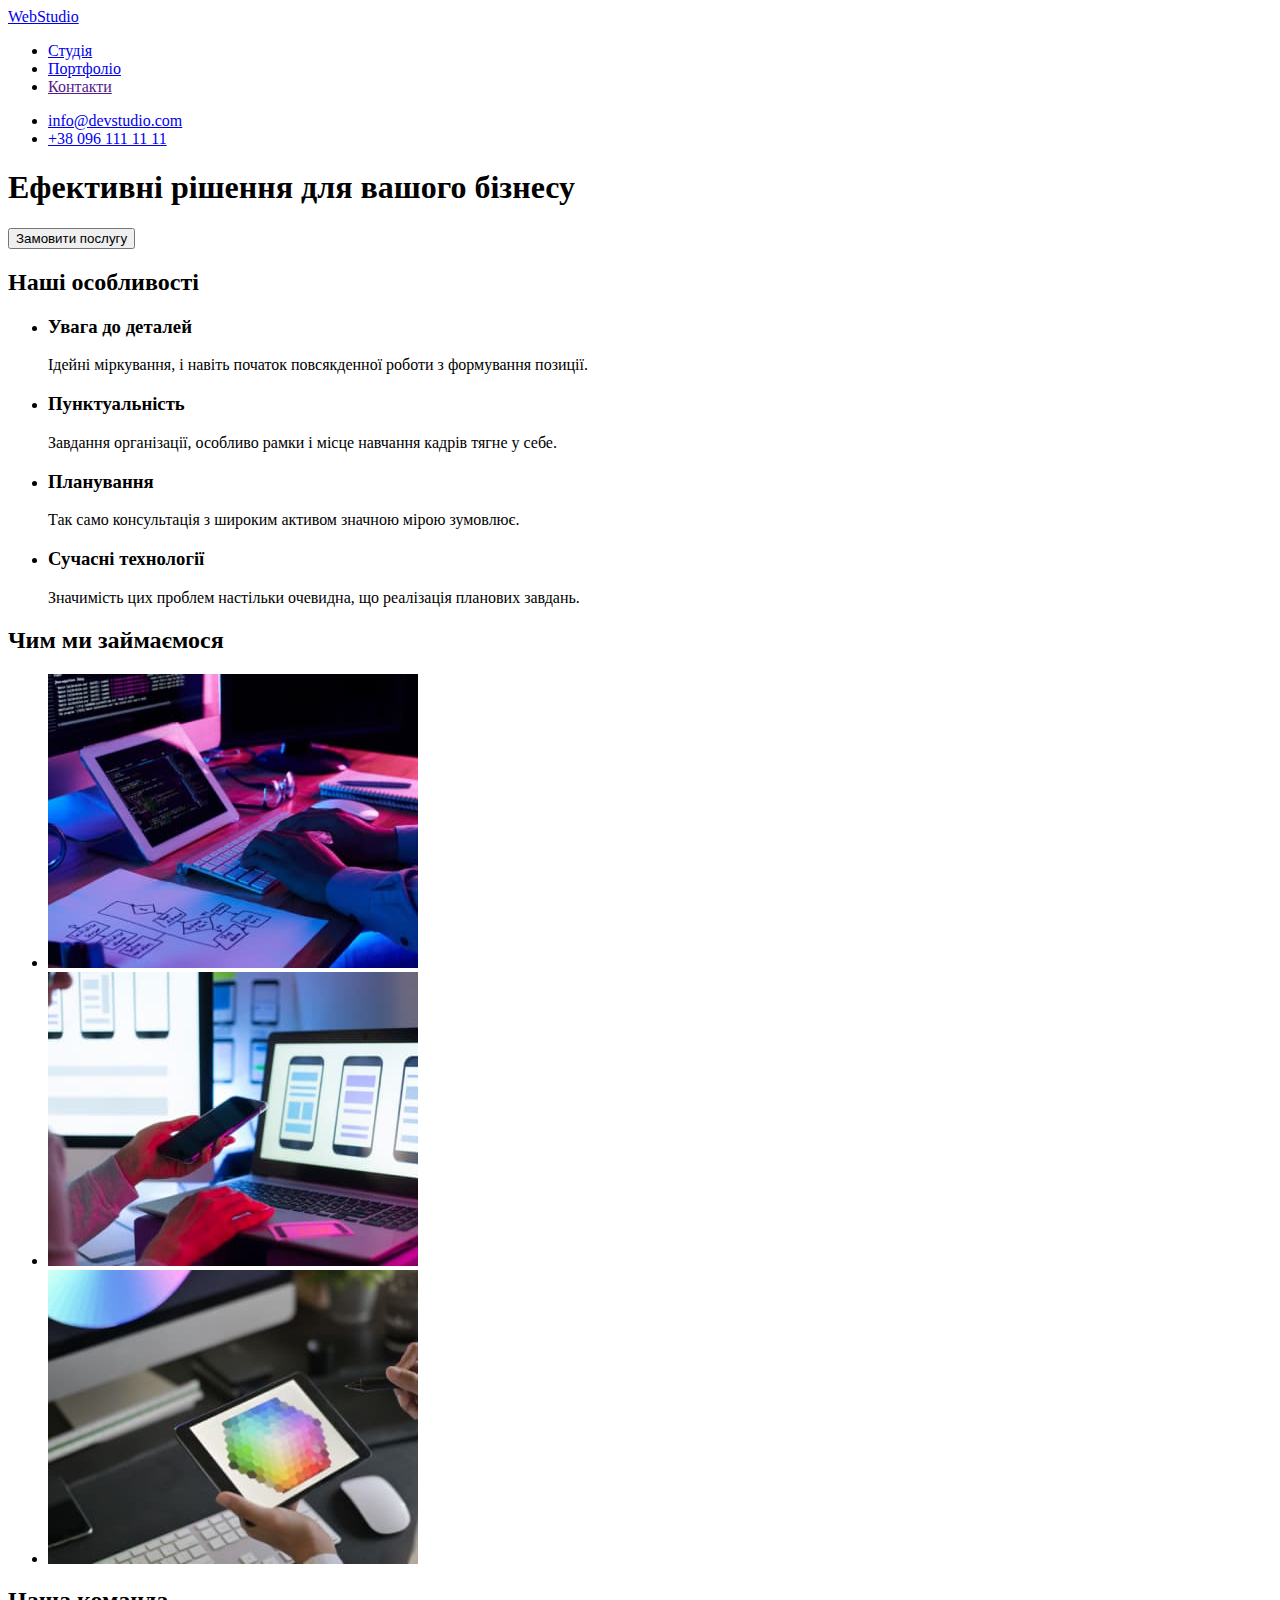
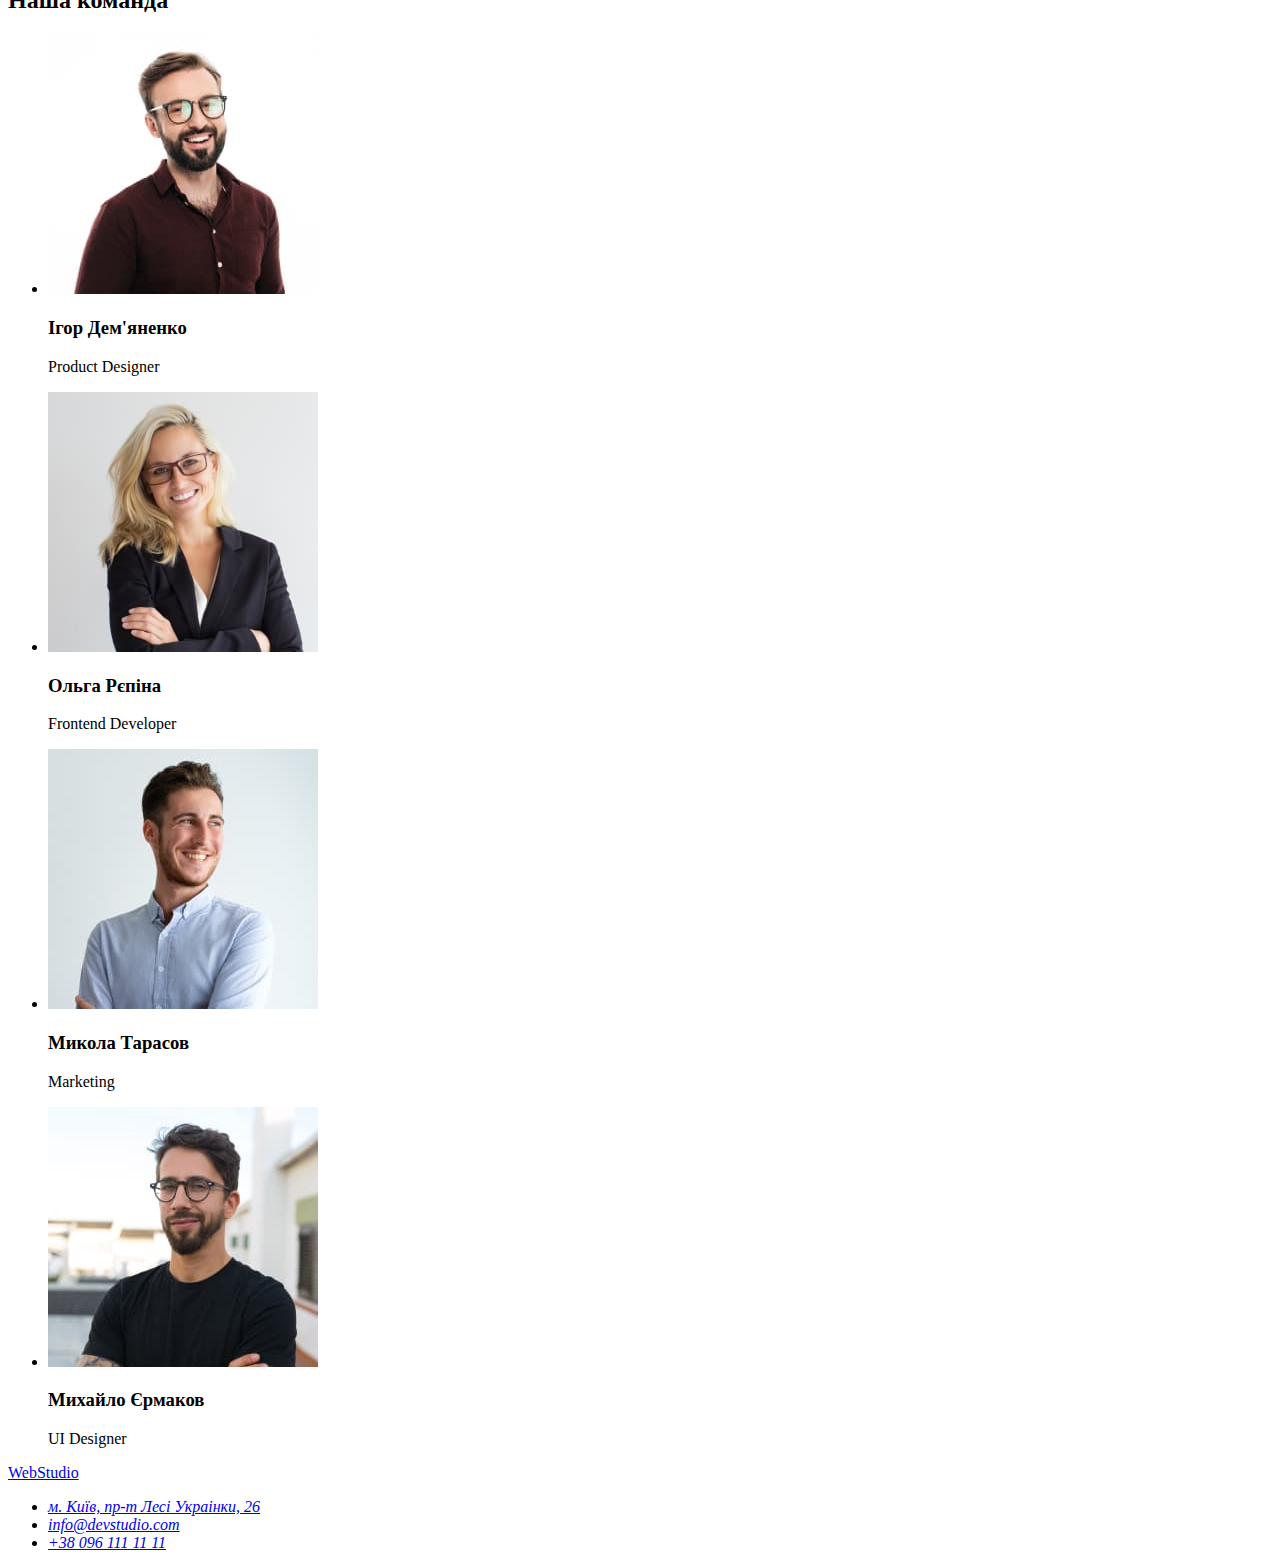
==== index.html @ 62513a07 "marking" ====
<!DOCTYPE html>
<html lang="uk">

<head>
    <meta charset="UTF-8">
    <meta http-equiv="X-UA-Compatible" content="IE=edge">
    <meta name="viewport" content="width=device-width, initial-scale=1.0">
    <title>Студія</title>
</head>

<body>
    <header>
        <nav>
            <a lang="en" href="./index.html">WebStudio</a>
            <ul>
                <li><a href="./index.html">Студія</a></li>
                <li><a href="./portfolio.html">Портфоліо</a></li>
                <li><a href="">Контакти</a></li>
            </ul>
        </nav>
        <ul>
            <li><a href="mailto:info@devstudio.com">info@devstudio.com</a></li>
            <li><a href="tel:+380961111111">+38 096 111 11 11</a></li>
        </ul>


    </header>
    <main>
        <section>
            <h1>Ефективні рішення для вашого бізнесу</h1>
            <button type="button">Замовити послугу</button>
        </section>
        <section>
            <h2>Наші особливості</h2>
            <ul>
                <li>
                    <h3>Увага до деталей</h3>
                    <p>Ідейні міркування, і навіть початок повсякденної роботи з формування позиції.</p>
                </li>
                <li>
                    <h3>Пунктуальність</h3>
                    <p>Завдання організації, особливо рамки і місце навчання кадрів тягне у себе.</p>
                </li>
                <li>
                    <h3>Планування</h3>
                    <p>Так само консультація з широким активом значною мірою зумовлює.</p>
                </li>
                <li>
                    <h3>Сучасні технології</h3>
                    <p>Значимість цих проблем настільки очевидна, що реалізація планових завдань.</p>
                </li>
            </ul>
        </section>
        <section>
            <h2>Чим ми займаємося</h2>
            <ul>
                <li><img src="./images/img.jpg" alt="десктопні додатки" width="370"></li>
                <li><img src="./images/img1.jpg" alt="мобільні додатки" width="370"></li>
                <li><img src="./images/img2.jpg" alt="дизайнерські рішення" width="370"></li>
            </ul>
        </section>
        <section>
            <h2>Наша команда</h2>
            <ul>
                <li><img src="./images/img3.jpg" alt="чоловік" width="270">
                    <h3>Ігор Дем'яненко</h3>
                    <p lang="en">Product Designer</p>
                </li>
                <li><img src="./images/img4.jpg" alt="жінка" width="270">
                    <h3>Ольга Рєпіна</h3>
                    <p lang="en">Frontend Developer</p>
                </li>
                <li><img src="./images/img5.jpg" alt="чоловік" width="270">
                    <h3>Микола Тарасов</h3>
                    <p lang="en">Marketing</p>
                </li>
                <li><img src="./images/img6.jpg" alt="чоловік" width="270">
                    <h3>Михайло Єрмаков</h3>
                    <p lang="en">UI Designer</p>
                </li>
            </ul>
        </section>
    </main>
    <footer>
        <a lang="en" href="./index.html">WebStudio</a>
        <address>
            <ul>

                <li><a href="https://goo.gl/maps/CPtrU1FHBa2aNyZL9" target="_blank"
                        rel="noopener noreferrer nofollow">м. Київ, пр-т Лесі
                        Украінки, 26</a></li>
                <li><a href="mailto:info@devstudio.com">info@devstudio.com</a></li>
                <li><a href="tel:+380961111111">+38 096 111 11 11</a></li>

            </ul>
        </address>
    </footer>
</body>

</html>
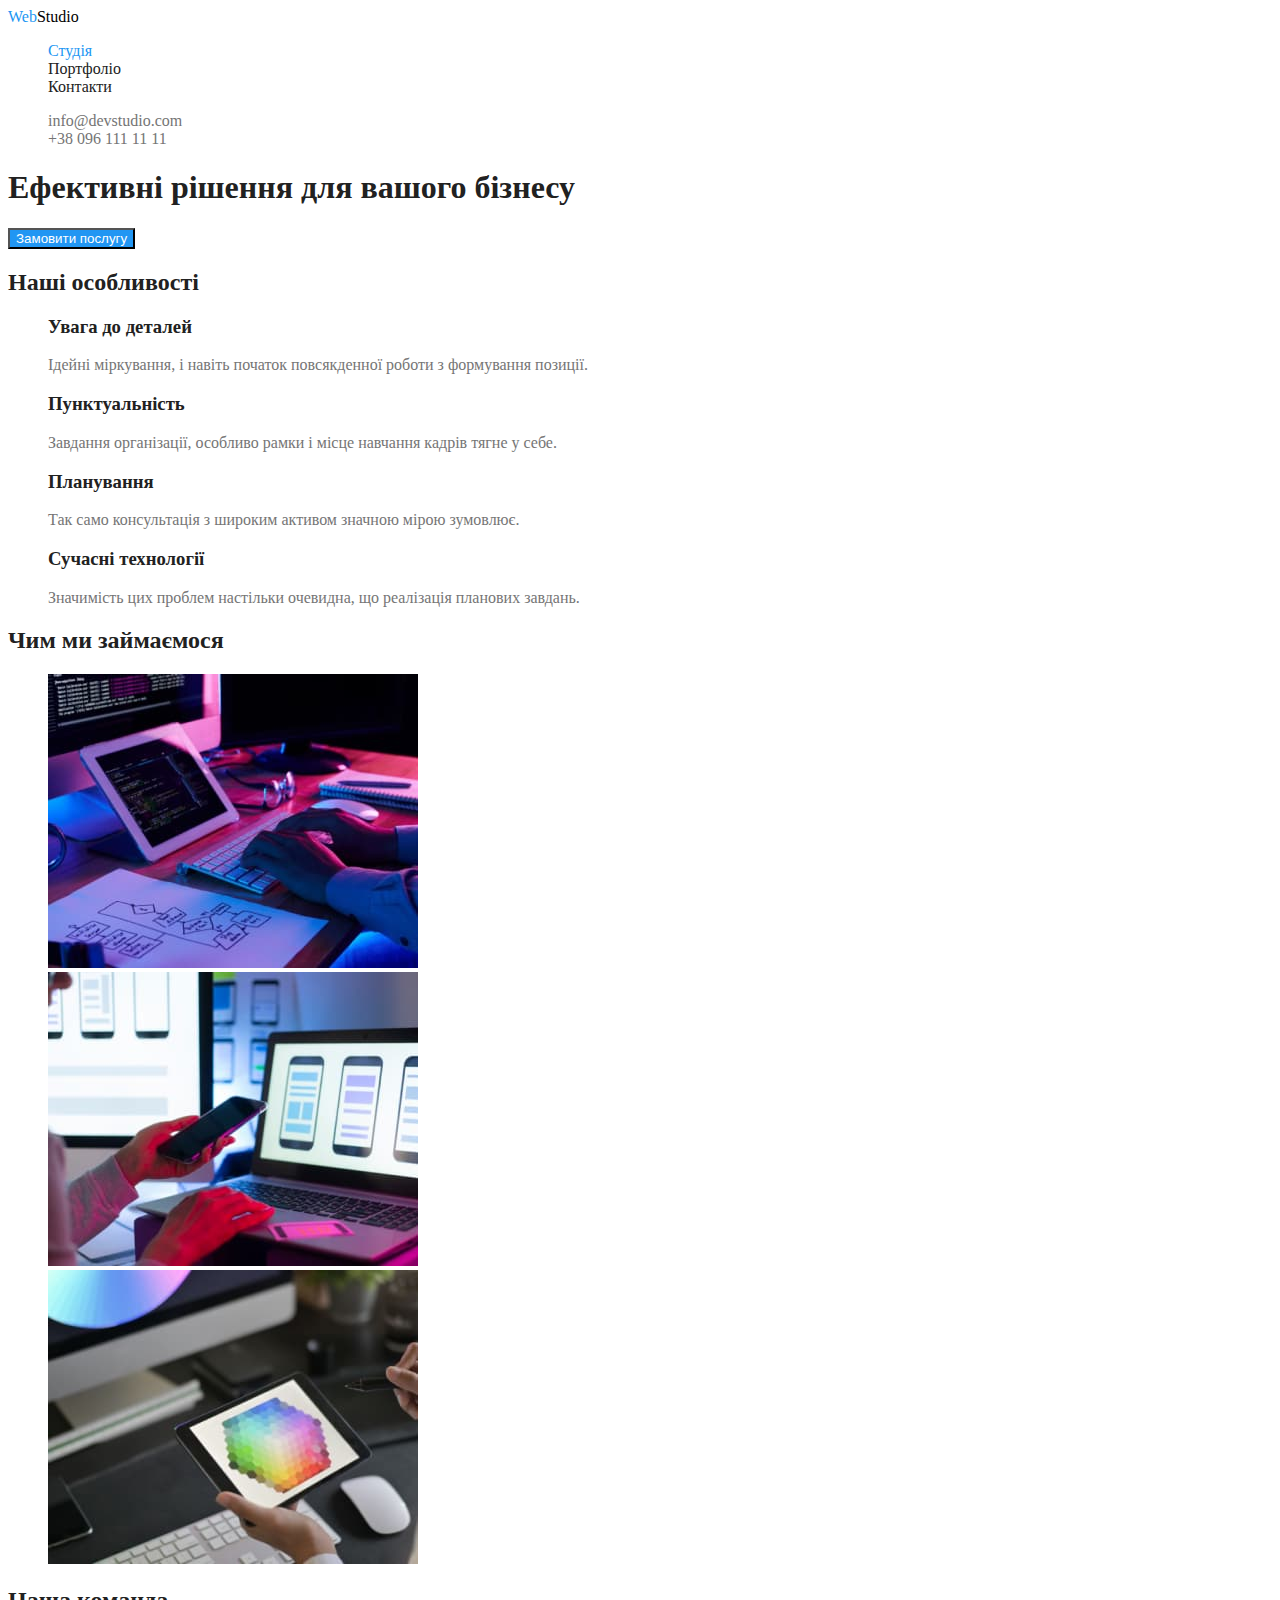
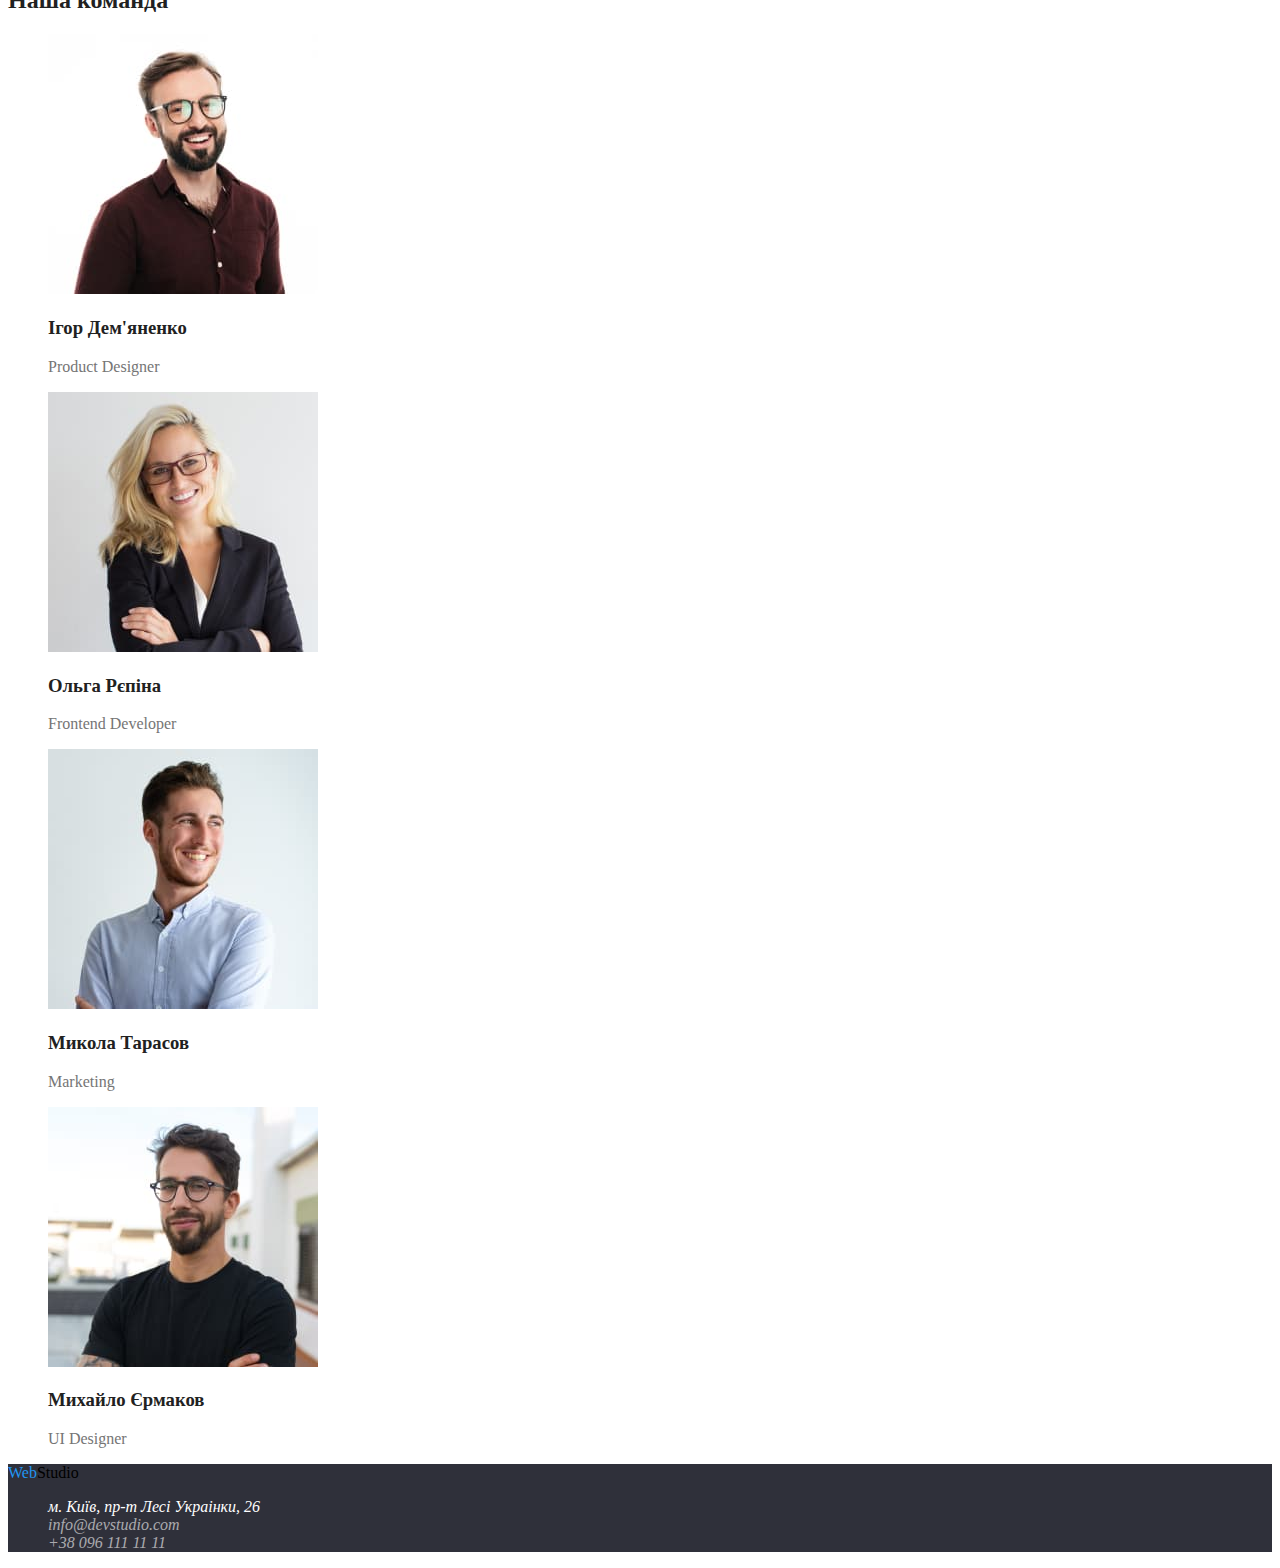
==== commit 92209d9b: "first-css" ====
--- a/index.html
+++ b/index.html
@@ -6,91 +6,95 @@
     <meta http-equiv="X-UA-Compatible" content="IE=edge">
     <meta name="viewport" content="width=device-width, initial-scale=1.0">
     <title>Студія</title>
+    <link rel="stylesheet" href="./css/styles.css">
 </head>
 
 <body>
     <header>
         <nav>
-            <a lang="en" href="./index.html">WebStudio</a>
-            <ul>
-                <li><a href="./index.html">Студія</a></li>
-                <li><a href="./portfolio.html">Портфоліо</a></li>
-                <li><a href="">Контакти</a></li>
+            <a lang="en" class="logo" href="./index.html"><span class="logo-accent">Web</sapn><span
+                        class="logo-accent-second">Studio</span></a>
+            <ul class="site-nav">
+                <li><a class="link current" href="./index.html">Студія</a></li>
+                <li><a class="link" href="./portfolio.html">Портфоліо</a></li>
+                <li><a class="link" href="">Контакти</a></li>
             </ul>
         </nav>
-        <ul>
-            <li><a href="mailto:info@devstudio.com">info@devstudio.com</a></li>
-            <li><a href="tel:+380961111111">+38 096 111 11 11</a></li>
+        <ul class="site-contacts">
+            <li><a class="link" href="mailto:info@devstudio.com">info@devstudio.com</a></li>
+            <li><a class="link" href="tel:+380961111111">+38 096 111 11 11</a></li>
         </ul>
 
 
     </header>
     <main>
-        <section>
-            <h1>Ефективні рішення для вашого бізнесу</h1>
-            <button type="button">Замовити послугу</button>
+        <section class="hero">
+            <h1 class="hero-title">Ефективні рішення для вашого бізнесу</h1>
+            <button class="button primary" type="button">Замовити послугу</button>
         </section>
-        <section>
-            <h2>Наші особливості</h2>
+        <section class="section">
+            <h2 class="section-title">Наші особливості</h2>
             <ul>
                 <li>
                     <h3>Увага до деталей</h3>
-                    <p>Ідейні міркування, і навіть початок повсякденної роботи з формування позиції.</p>
+                    <p class="paragraph">Ідейні міркування, і навіть початок повсякденної роботи з формування позиції.
+                    </p>
                 </li>
                 <li>
                     <h3>Пунктуальність</h3>
-                    <p>Завдання організації, особливо рамки і місце навчання кадрів тягне у себе.</p>
+                    <p class="paragraph">Завдання організації, особливо рамки і місце навчання кадрів тягне у себе.</p>
                 </li>
                 <li>
                     <h3>Планування</h3>
-                    <p>Так само консультація з широким активом значною мірою зумовлює.</p>
+                    <p class="paragraph">Так само консультація з широким активом значною мірою зумовлює.</p>
                 </li>
                 <li>
                     <h3>Сучасні технології</h3>
-                    <p>Значимість цих проблем настільки очевидна, що реалізація планових завдань.</p>
+                    <p class="paragraph">Значимість цих проблем настільки очевидна, що реалізація планових завдань.</p>
                 </li>
             </ul>
         </section>
-        <section>
-            <h2>Чим ми займаємося</h2>
+        <section class="section">
+            <h2 class="section-title">Чим ми займаємося</h2>
             <ul>
                 <li><img src="./images/img.jpg" alt="десктопні додатки" width="370"></li>
                 <li><img src="./images/img1.jpg" alt="мобільні додатки" width="370"></li>
                 <li><img src="./images/img2.jpg" alt="дизайнерські рішення" width="370"></li>
             </ul>
         </section>
-        <section>
-            <h2>Наша команда</h2>
+        <section class="section">
+            <h2 class="section-title">Наша команда</h2>
             <ul>
                 <li><img src="./images/img3.jpg" alt="чоловік" width="270">
                     <h3>Ігор Дем'яненко</h3>
-                    <p lang="en">Product Designer</p>
+                    <p class="paragraph" lang="en">Product Designer</p>
                 </li>
                 <li><img src="./images/img4.jpg" alt="жінка" width="270">
                     <h3>Ольга Рєпіна</h3>
-                    <p lang="en">Frontend Developer</p>
+                    <p class="paragraph" lang="en">Frontend Developer</p>
                 </li>
                 <li><img src="./images/img5.jpg" alt="чоловік" width="270">
                     <h3>Микола Тарасов</h3>
-                    <p lang="en">Marketing</p>
+                    <p class="paragraph" lang="en">Marketing</p>
                 </li>
                 <li><img src="./images/img6.jpg" alt="чоловік" width="270">
                     <h3>Михайло Єрмаков</h3>
-                    <p lang="en">UI Designer</p>
+                    <p class="paragraph" lang="en">UI Designer</p>
                 </li>
             </ul>
         </section>
     </main>
     <footer>
-        <a lang="en" href="./index.html">WebStudio</a>
+        <a lang="en" class="logo" href="./index.html"><span class="logo-accent">Web</sapn><span
+                    class="logo-accent-second">Studio</span></a>
         <address>
-            <ul>
+            <ul class="site-contacts-footer">
 
-                <li><a href="https://goo.gl/maps/CPtrU1FHBa2aNyZL9" target="_blank"
+                <li><a class="link address" href="https://goo.gl/maps/CPtrU1FHBa2aNyZL9" target="_blank"
                         rel="noopener noreferrer nofollow">м. Київ, пр-т Лесі
                         Украінки, 26</a></li>
-                <li><a href="mailto:info@devstudio.com">info@devstudio.com</a></li>
-                <li><a href="tel:+380961111111">+38 096 111 11 11</a></li>
+                <li><a class="link address-second" href="mailto:info@devstudio.com">info@devstudio.com</a></li>
+                <li><a class="link address-second" href="tel:+380961111111">+38 096 111 11 11</a></li>
 
             </ul>
         </address>
--- a/css/styles.css
+++ b/css/styles.css
@@ -0,0 +1,78 @@
+/*
+#2F303A первая секция бекцвет + футер
+#F5F5F5 вторая секция бекцв
+#F5F4FA третья секция бек */
+
+
+body {
+   background-color: #FFFFFF; 
+   color: #212121;
+}
+
+a {
+    text-decoration: none;
+}
+
+ul {
+    list-style: none;
+}
+footer{
+background-color: #2F303A;
+}
+
+:root {
+    --main-color: #FFFFFF;
+    --accent-color: #2196F3;
+    --link-color: #212121;
+    --site-contacts-color: #757575;
+    --footer-link-color: rgba(255, 255, 255, 0.6);
+}
+.logo-accent {
+    color: var(--accent-color);
+}
+
+.logo-accent-second {
+    color: #000000;
+}
+
+.paragraph{
+    color: var(--site-contacts-color);
+}
+.link {
+    color: var(--link-color);
+}
+.site-nav .link.current{
+    color: var(--accent-color);
+}
+
+.site-contacts .link{
+color: var(--site-contacts-color);
+}
+.site-contacts-footer .link.address{
+    color: var(--main-color);
+}
+.site-contacts-footer .link.address-second{
+    color: var(--footer-link-color);
+}
+
+.link:hover, .link:focus {
+    color: var(--accent-color);
+}
+
+.button.primary {
+    color: var(--main-color);
+    background-color: var(--accent-color);
+}
+
+.button:hover, .button:focus {
+    color: var(--main-color);
+    background-color: var(--accent-color);
+}
+
+.sectionpf-title {
+    color: var(--link-color);
+}
+
+.paragraphpf{
+    color: var(--site-contacts-color);
+}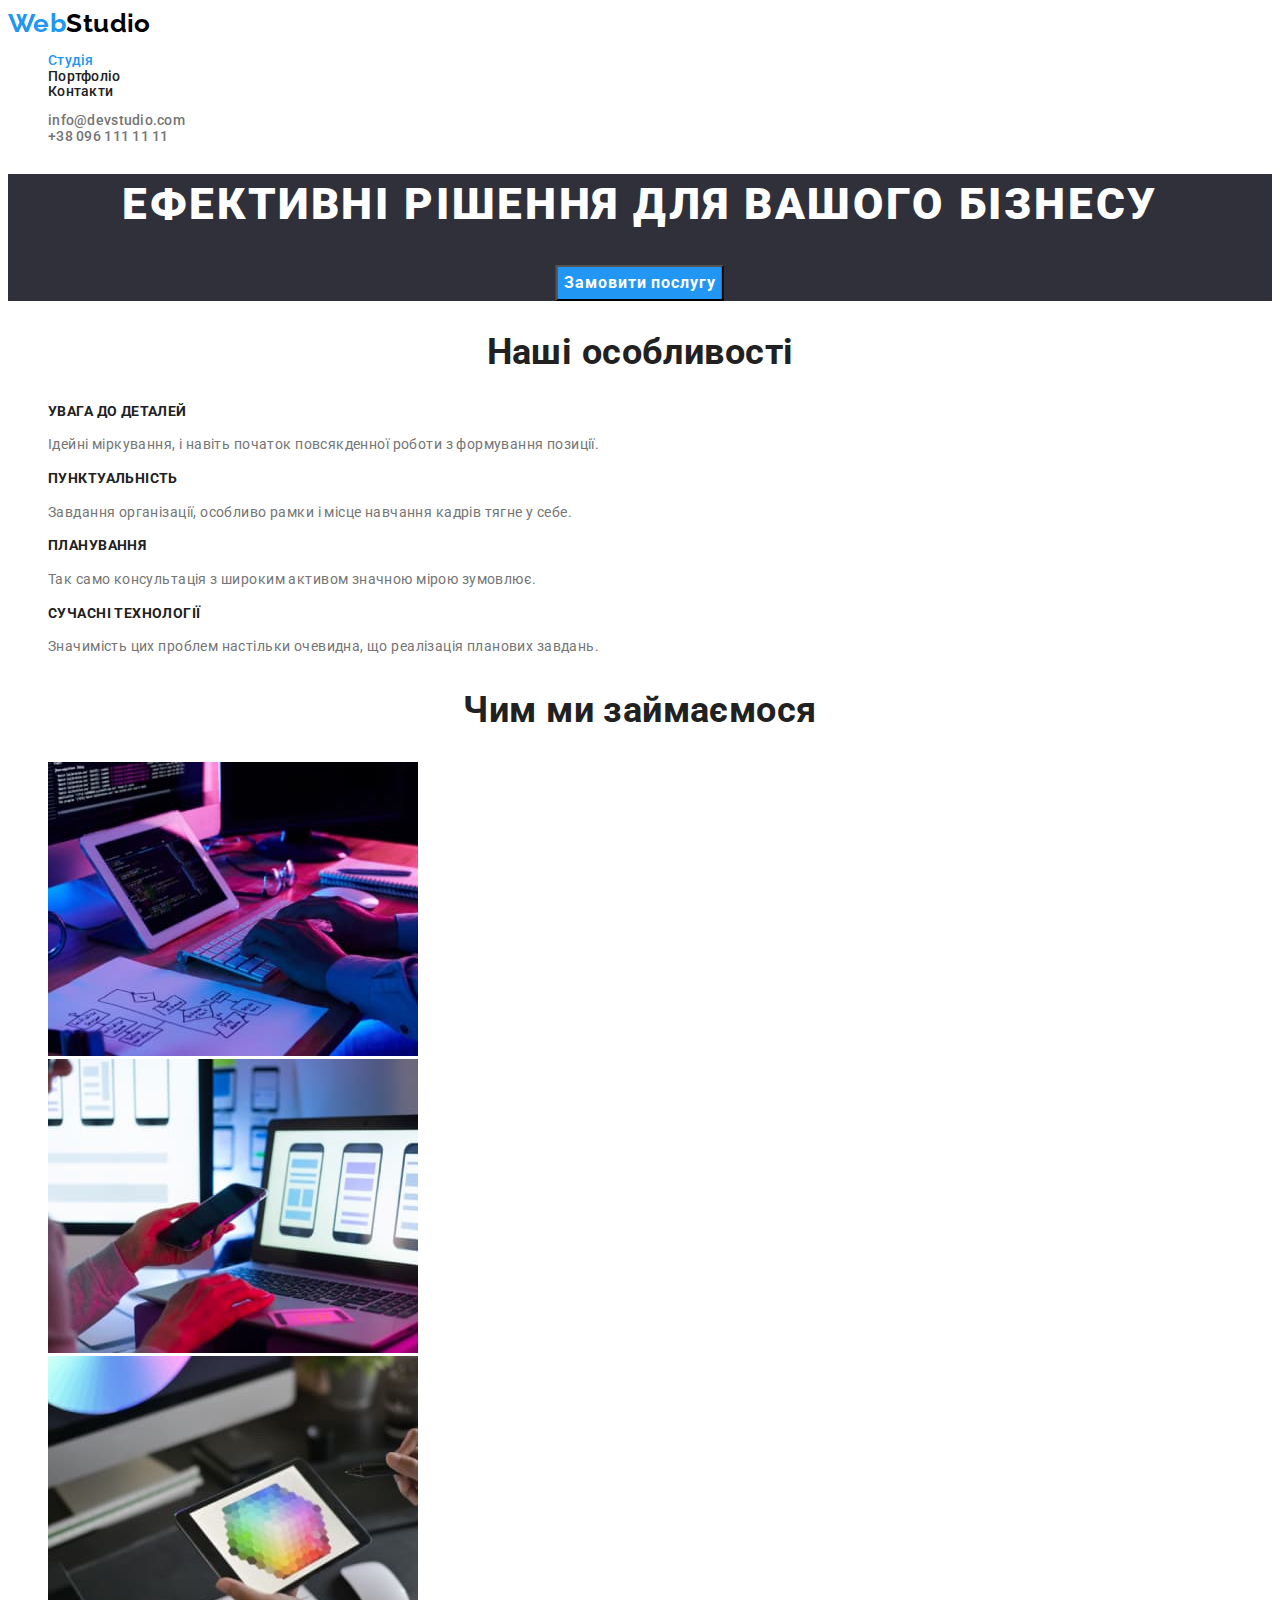
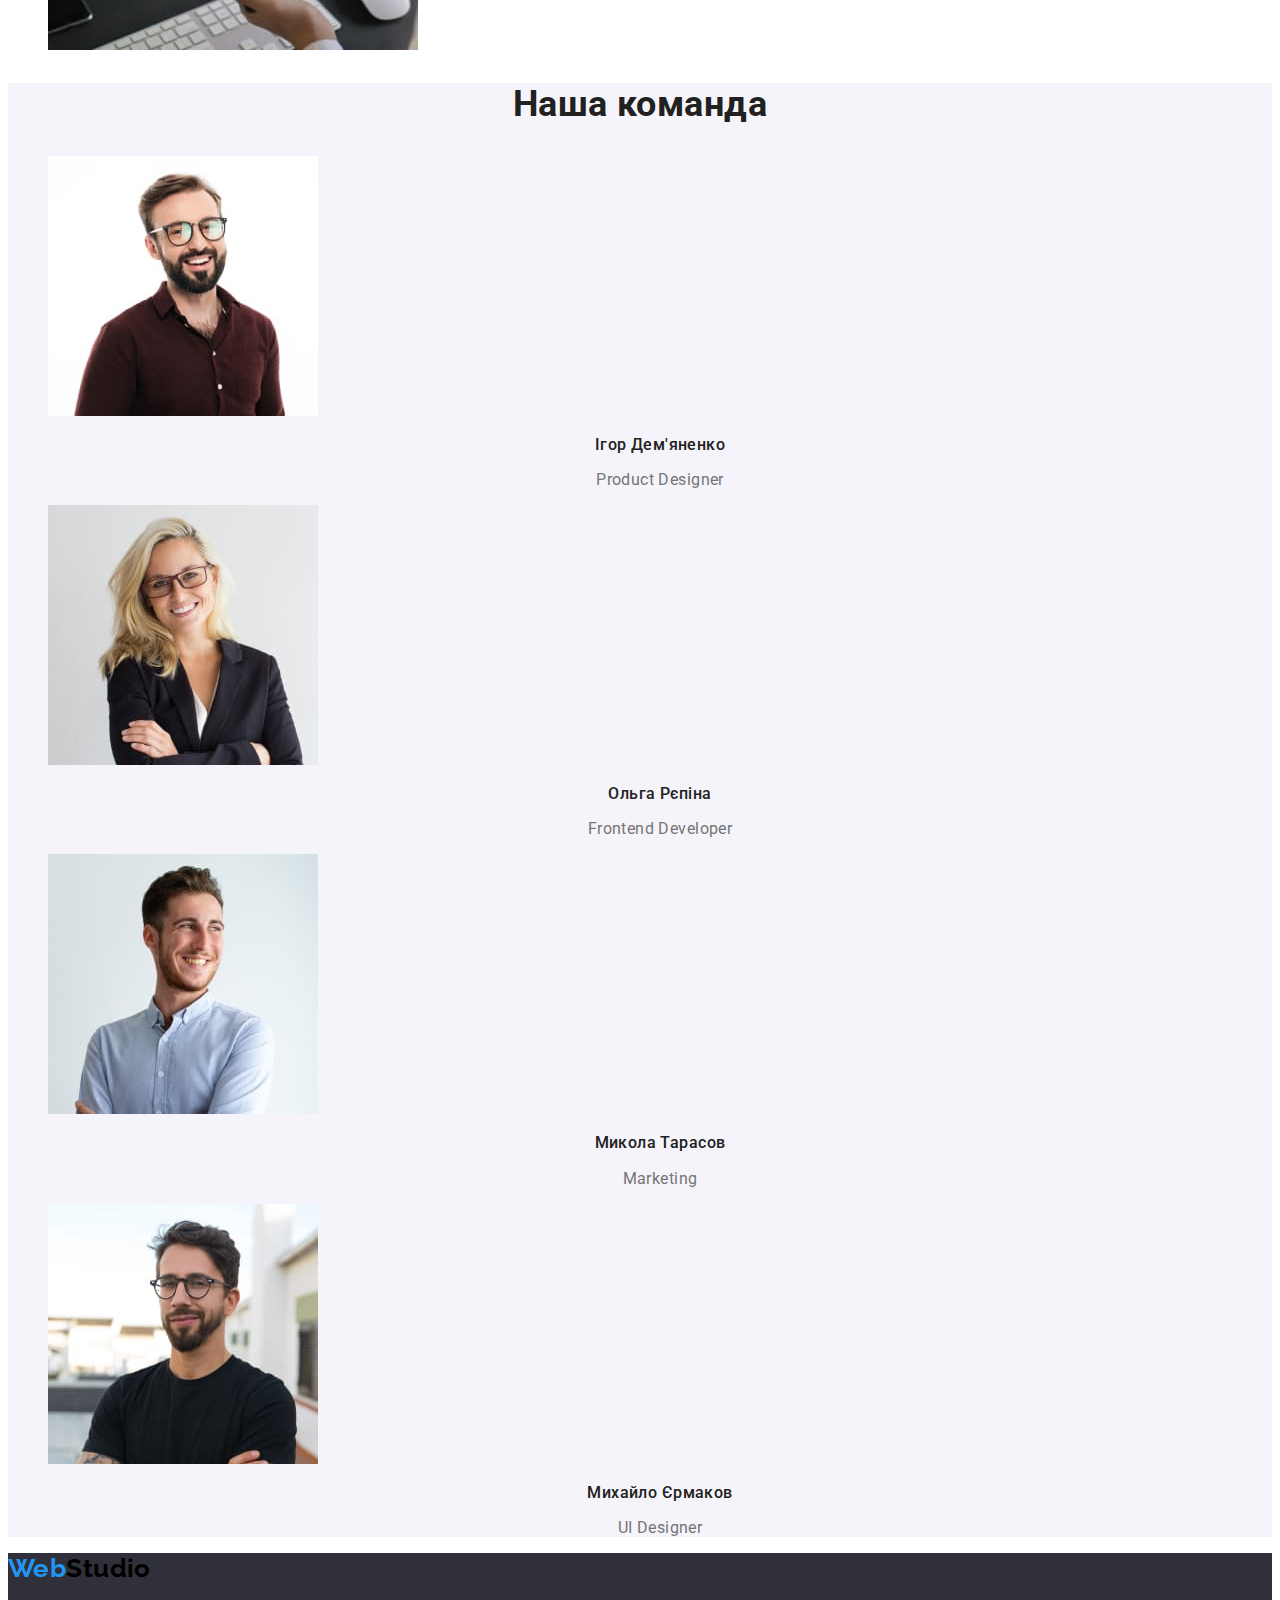
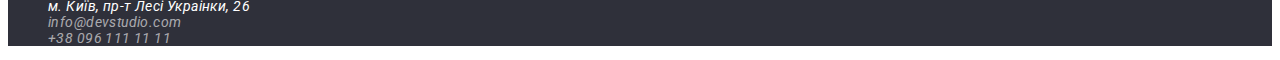
==== commit 5d7eec66: "css-draft" ====
--- a/index.html
+++ b/index.html
@@ -6,6 +6,9 @@
     <meta http-equiv="X-UA-Compatible" content="IE=edge">
     <meta name="viewport" content="width=device-width, initial-scale=1.0">
     <title>Студія</title>
+    <link
+        href="https://fonts.googleapis.com/css2?family=Raleway:wght@700&family=Roboto:wght@400;500;700;900&display=swap"
+        rel="stylesheet">
     <link rel="stylesheet" href="./css/styles.css">
 </head>
 
@@ -24,8 +27,6 @@
             <li><a class="link" href="mailto:info@devstudio.com">info@devstudio.com</a></li>
             <li><a class="link" href="tel:+380961111111">+38 096 111 11 11</a></li>
         </ul>
-
-
     </header>
     <main>
         <section class="hero">
@@ -34,22 +35,22 @@
         </section>
         <section class="section">
             <h2 class="section-title">Наші особливості</h2>
-            <ul>
+            <ul class="features">
                 <li>
-                    <h3>Увага до деталей</h3>
+                    <h3 class="features-title">Увага до деталей</h3>
                     <p class="paragraph">Ідейні міркування, і навіть початок повсякденної роботи з формування позиції.
                     </p>
                 </li>
                 <li>
-                    <h3>Пунктуальність</h3>
+                    <h3 class="features-title">Пунктуальність</h3>
                     <p class="paragraph">Завдання організації, особливо рамки і місце навчання кадрів тягне у себе.</p>
                 </li>
                 <li>
-                    <h3>Планування</h3>
+                    <h3 class="features-title">Планування</h3>
                     <p class="paragraph">Так само консультація з широким активом значною мірою зумовлює.</p>
                 </li>
                 <li>
-                    <h3>Сучасні технології</h3>
+                    <h3 class="features-title">Сучасні технології</h3>
                     <p class="paragraph">Значимість цих проблем настільки очевидна, що реалізація планових завдань.</p>
                 </li>
             </ul>
@@ -62,23 +63,23 @@
                 <li><img src="./images/img2.jpg" alt="дизайнерські рішення" width="370"></li>
             </ul>
         </section>
-        <section class="section">
+        <section class="section new-back">
             <h2 class="section-title">Наша команда</h2>
-            <ul>
+            <ul class="team">
                 <li><img src="./images/img3.jpg" alt="чоловік" width="270">
-                    <h3>Ігор Дем'яненко</h3>
+                    <h3 class="team-title">Ігор Дем'яненко</h3>
                     <p class="paragraph" lang="en">Product Designer</p>
                 </li>
                 <li><img src="./images/img4.jpg" alt="жінка" width="270">
-                    <h3>Ольга Рєпіна</h3>
+                    <h3 class="team-title">Ольга Рєпіна</h3>
                     <p class="paragraph" lang="en">Frontend Developer</p>
                 </li>
                 <li><img src="./images/img5.jpg" alt="чоловік" width="270">
-                    <h3>Микола Тарасов</h3>
+                    <h3 class="team-title">Микола Тарасов</h3>
                     <p class="paragraph" lang="en">Marketing</p>
                 </li>
                 <li><img src="./images/img6.jpg" alt="чоловік" width="270">
-                    <h3>Михайло Єрмаков</h3>
+                    <h3 class="team-title">Михайло Єрмаков</h3>
                     <p class="paragraph" lang="en">UI Designer</p>
                 </li>
             </ul>
--- a/css/styles.css
+++ b/css/styles.css
@@ -1,12 +1,10 @@
-/*
-#2F303A первая секция бекцвет + футер
-#F5F5F5 вторая секция бекцв
-#F5F4FA третья секция бек */
-
-
 body {
    background-color: #FFFFFF; 
    color: #212121;
+   font-family: Roboto, sans-serif;
+   font-size: 14px;
+   font-weight: 400;
+   letter-spacing: 0.03em;
 }
 
 a {
@@ -16,9 +14,6 @@
 ul {
     list-style: none;
 }
-footer{
-background-color: #2F303A;
-}
 
 :root {
     --main-color: #FFFFFF;
@@ -26,6 +21,19 @@
     --link-color: #212121;
     --site-contacts-color: #757575;
     --footer-link-color: rgba(255, 255, 255, 0.6);
+    --back-color-first: #2F303A;
+    --back-color-second: #F5F4FA;
+}
+
+footer {
+    background-color: var(--back-color-first);
+}
+
+.logo {
+    font-family: Raleway, sans-serif;
+    font-weight: 700;
+        font-size: 26px;
+        line-height: 1.2;
 }
 .logo-accent {
     color: var(--accent-color);
@@ -33,6 +41,56 @@
 
 .logo-accent-second {
     color: #000000;
+}
+
+.hero{
+    color: var(--main-color) ;
+    background-color: var(--back-color-first);
+}
+
+.hero-title {
+    font-weight: 900;
+        font-size: 44px;
+        line-height: 1.4;
+        text-align: center;
+        letter-spacing: 0.06em;
+        text-transform: uppercase;
+}
+
+.features .features-title {
+    font-weight: 700;
+        font-size: 14px;
+        line-height: 1.1;
+        text-transform: uppercase;
+}
+.features .paragraph {
+        font-weight: 400;
+        line-height: 1.7;
+}
+
+.section-title {
+    font-weight: 700;
+        font-size: 36px;
+        line-height: 1.2;
+        text-align: center;
+}
+
+.section.new-back {
+    background-color: var(--back-color-second);
+}
+
+.team .team-title {
+    font-weight: 500;
+        font-size: 16px;
+        line-height: 1.2;
+        text-align: center;
+}
+
+.team .paragraph {
+    font-weight: 400;
+        font-size: 16px;
+        line-height: 1.2;
+        text-align: center;
 }
 
 .paragraph{
@@ -59,9 +117,31 @@
     color: var(--accent-color);
 }
 
+.button {
+    cursor: pointer;
+}
 .button.primary {
     color: var(--main-color);
     background-color: var(--accent-color);
+    font-family: inherit;
+    font-weight: 700;
+        font-size: 16px;
+        line-height: 1.9;
+        align-items: center;
+        letter-spacing: 0.06em;
+        position: relative;
+            left: 50%;
+            transform: translate(-50%, 0);
+}
+
+.button.secondary {
+    color: var(--link-color);
+    background-color: var(--back-color-second);
+    font-family: inherit;
+    font-weight: 500;
+        font-size: 16px;
+        line-height: 1.6;
+        text-align: center;
 }
 
 .button:hover, .button:focus {
@@ -69,10 +149,26 @@
     background-color: var(--accent-color);
 }
 
-.sectionpf-title {
+
+
+.examples .examples-title {
     color: var(--link-color);
+    font-weight: 700;
+    font-size: 18px;
+    line-height: 2;
+    letter-spacing: 0.06em;
 }
 
-.paragraphpf{
+.paragraph .examples-paragraph{
     color: var(--site-contacts-color);
+    font-size: 16px;
+    line-height: 1.9;
+}
+
+
+.site-nav, .site-contacts {
+    letter-spacing: 0.02em;
+    font-weight: 500;
+        font-size: 14px;
+        line-height: 1.1;
 }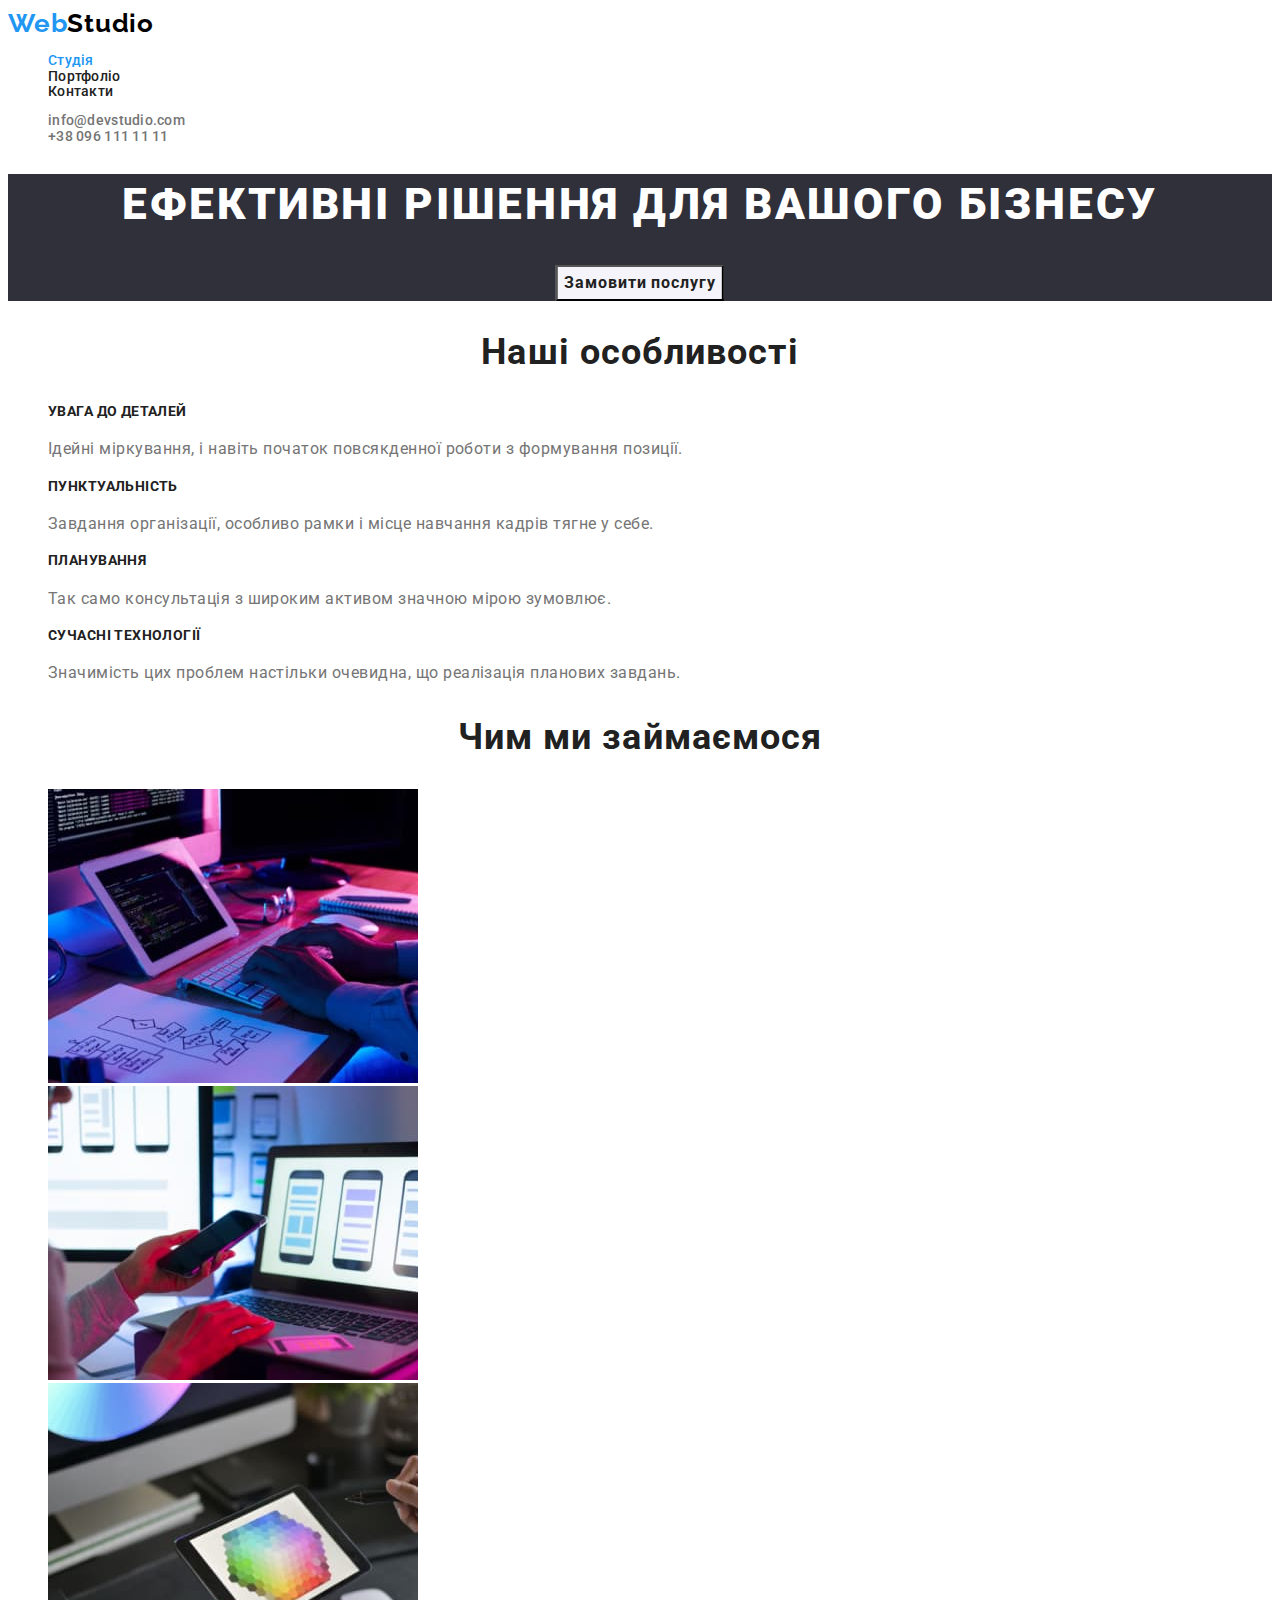
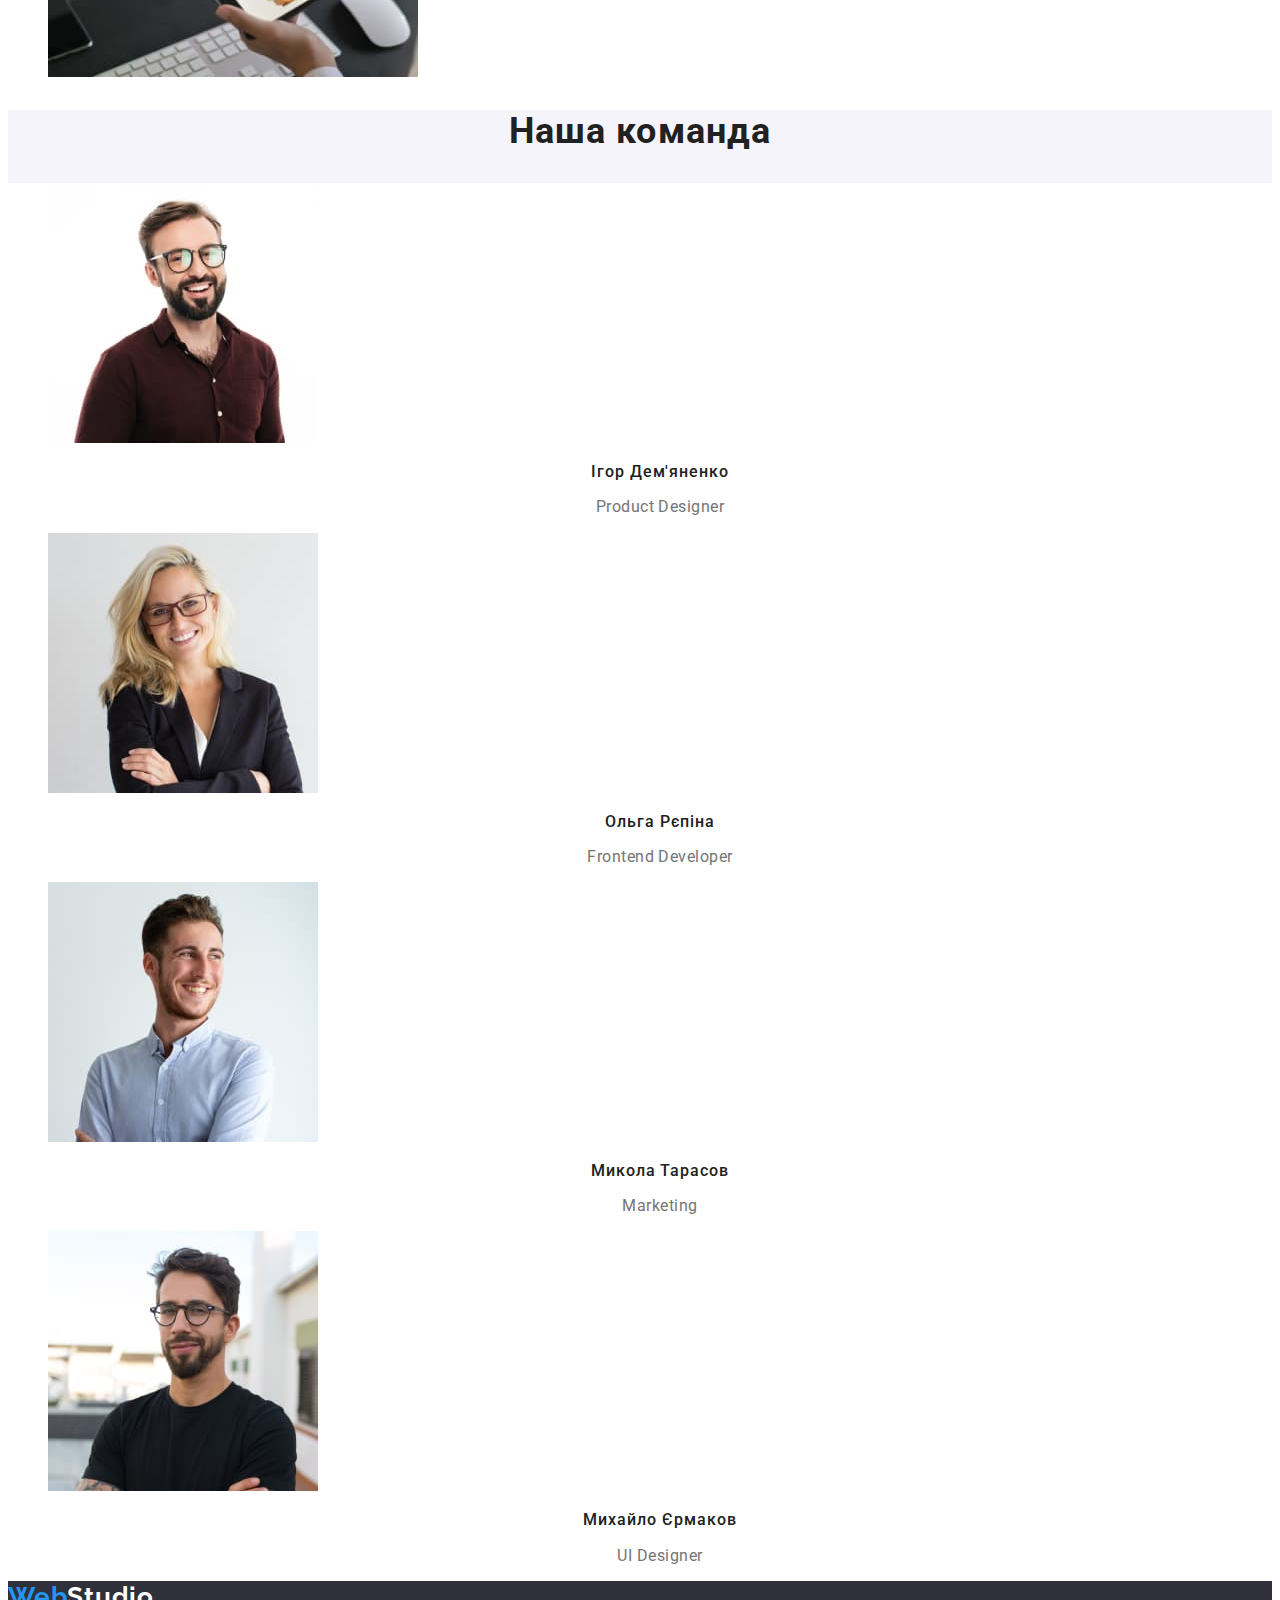
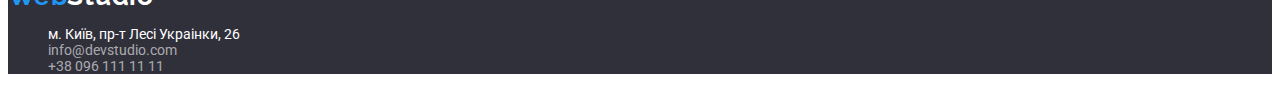
==== commit 33ef4695: "done" ====
--- a/index.html
+++ b/index.html
@@ -15,8 +15,8 @@
 <body>
     <header>
         <nav>
-            <a lang="en" class="logo" href="./index.html"><span class="logo-accent">Web</sapn><span
-                        class="logo-accent-second">Studio</span></a>
+            <a lang="en" class="logo" href="./index.html"><span class="logo-accent">Web</span><span
+                    class="logo-accent-second">Studio</span></a>
             <ul class="site-nav">
                 <li><a class="link current" href="./index.html">Студія</a></li>
                 <li><a class="link" href="./portfolio.html">Портфоліо</a></li>
@@ -65,38 +65,38 @@
         </section>
         <section class="section new-back">
             <h2 class="section-title">Наша команда</h2>
-            <ul class="team">
-                <li><img src="./images/img3.jpg" alt="чоловік" width="270">
-                    <h3 class="team-title">Ігор Дем'яненко</h3>
-                    <p class="paragraph" lang="en">Product Designer</p>
-                </li>
-                <li><img src="./images/img4.jpg" alt="жінка" width="270">
-                    <h3 class="team-title">Ольга Рєпіна</h3>
-                    <p class="paragraph" lang="en">Frontend Developer</p>
-                </li>
-                <li><img src="./images/img5.jpg" alt="чоловік" width="270">
-                    <h3 class="team-title">Микола Тарасов</h3>
-                    <p class="paragraph" lang="en">Marketing</p>
-                </li>
-                <li><img src="./images/img6.jpg" alt="чоловік" width="270">
-                    <h3 class="team-title">Михайло Єрмаков</h3>
-                    <p class="paragraph" lang="en">UI Designer</p>
-                </li>
-            </ul>
+            <div class="team-bcg">
+                <ul class="team">
+                    <li><img src="./images/img3.jpg" alt="чоловік" width="270">
+                        <h3 class="team-title">Ігор Дем'яненко</h3>
+                        <p class="paragraph" lang="en">Product Designer</p>
+                    </li>
+                    <li><img src="./images/img4.jpg" alt="жінка" width="270">
+                        <h3 class="team-title">Ольга Рєпіна</h3>
+                        <p class="paragraph" lang="en">Frontend Developer</p>
+                    </li>
+                    <li><img src="./images/img5.jpg" alt="чоловік" width="270">
+                        <h3 class="team-title">Микола Тарасов</h3>
+                        <p class="paragraph" lang="en">Marketing</p>
+                    </li>
+                    <li><img src="./images/img6.jpg" alt="чоловік" width="270">
+                        <h3 class="team-title">Михайло Єрмаков</h3>
+                        <p class="paragraph" lang="en">UI Designer</p>
+                    </li>
+                </ul>
+            </div>
         </section>
     </main>
     <footer>
-        <a lang="en" class="logo" href="./index.html"><span class="logo-accent">Web</sapn><span
-                    class="logo-accent-second">Studio</span></a>
+        <a lang="en" class="logo" href="./index.html"><span class="logo-accent">Web</span><span
+                class="logo-accent-third">Studio</span></a>
         <address>
             <ul class="site-contacts-footer">
-
                 <li><a class="link address" href="https://goo.gl/maps/CPtrU1FHBa2aNyZL9" target="_blank"
                         rel="noopener noreferrer nofollow">м. Київ, пр-т Лесі
                         Украінки, 26</a></li>
                 <li><a class="link address-second" href="mailto:info@devstudio.com">info@devstudio.com</a></li>
                 <li><a class="link address-second" href="tel:+380961111111">+38 096 111 11 11</a></li>
-
             </ul>
         </address>
     </footer>
--- a/css/styles.css
+++ b/css/styles.css
@@ -1,19 +1,4 @@
-body {
-   background-color: #FFFFFF; 
-   color: #212121;
-   font-family: Roboto, sans-serif;
-   font-size: 14px;
-   font-weight: 400;
-   letter-spacing: 0.03em;
-}
-
-a {
-    text-decoration: none;
-}
-
-ul {
-    list-style: none;
-}
+/* вибачаюсь за такий css, все працює але бардак.. дуже збивало те що кольори усюди різні... дайте будь ласка вказівки що виправити */
 
 :root {
     --main-color: #FFFFFF;
@@ -23,6 +8,32 @@
     --footer-link-color: rgba(255, 255, 255, 0.6);
     --back-color-first: #2F303A;
     --back-color-second: #F5F4FA;
+    --bcg-body: #FFFFFF;
+    --accent-second: #000000;
+}
+
+body {
+   background-color: var(--bcg-body); 
+   color: var(--link-color);
+   font-family: Roboto, sans-serif;
+   font-size: 14px;
+}
+
+a {
+    text-decoration: none;
+}
+
+ul {
+    list-style: none;
+}
+
+address {
+    font-style: normal;
+}
+
+
+a:focus, a:hover {
+
 }
 
 footer {
@@ -34,13 +45,17 @@
     font-weight: 700;
         font-size: 26px;
         line-height: 1.2;
+        letter-spacing: 0.03em;
 }
 .logo-accent {
     color: var(--accent-color);
 }
 
 .logo-accent-second {
-    color: #000000;
+    color: var(--accent-second);
+}
+.logo-accent-third {
+    color: var(--main-color);
 }
 
 .hero{
@@ -62,10 +77,11 @@
         font-size: 14px;
         line-height: 1.1;
         text-transform: uppercase;
+        letter-spacing: 0.03em;
 }
 .features .paragraph {
-        font-weight: 400;
         line-height: 1.7;
+        letter-spacing: 0.03em;
 }
 
 .section-title {
@@ -73,6 +89,7 @@
         font-size: 36px;
         line-height: 1.2;
         text-align: center;
+        letter-spacing: 0.03em;
 }
 
 .section.new-back {
@@ -84,13 +101,17 @@
         font-size: 16px;
         line-height: 1.2;
         text-align: center;
+        letter-spacing: 0.06em;
 }
 
 .team .paragraph {
-    font-weight: 400;
-        font-size: 16px;
-        line-height: 1.2;
-        text-align: center;
+        font-size: 16px;
+        line-height: 1.2;
+        text-align: center;
+        letter-spacing: 0.03em;
+}
+.team-bcg{
+    background-color: var(--main-color);
 }
 
 .paragraph{
@@ -106,10 +127,10 @@
 .site-contacts .link{
 color: var(--site-contacts-color);
 }
-.site-contacts-footer .link.address{
+.link.address{
     color: var(--main-color);
 }
-.site-contacts-footer .link.address-second{
+.address-second{
     color: var(--footer-link-color);
 }
 
@@ -117,12 +138,13 @@
     color: var(--accent-color);
 }
 
+
 .button {
     cursor: pointer;
 }
 .button.primary {
-    color: var(--main-color);
-    background-color: var(--accent-color);
+    color: var(--link-color);
+    background-color: var(--back-color-second);
     font-family: inherit;
     font-weight: 700;
         font-size: 16px;
@@ -142,6 +164,7 @@
         font-size: 16px;
         line-height: 1.6;
         text-align: center;
+        letter-spacing: 0.03em;
 }
 
 .button:hover, .button:focus {
@@ -150,7 +173,6 @@
 }
 
 
-
 .examples .examples-title {
     color: var(--link-color);
     font-weight: 700;
@@ -159,10 +181,18 @@
     letter-spacing: 0.06em;
 }
 
-.paragraph .examples-paragraph{
+.paragraph {
     color: var(--site-contacts-color);
     font-size: 16px;
     line-height: 1.9;
+    letter-spacing: 0.03em;
+}
+
+.examples-paragraph {
+    color: var(--site-contacts-color);
+    font-size: 16px;
+    line-height: 1.9;
+    letter-spacing: 0.03em;
 }
 
 
@@ -171,4 +201,7 @@
     font-weight: 500;
         font-size: 14px;
         line-height: 1.1;
+}
+.upper{
+    text-transform: uppercase;
 }